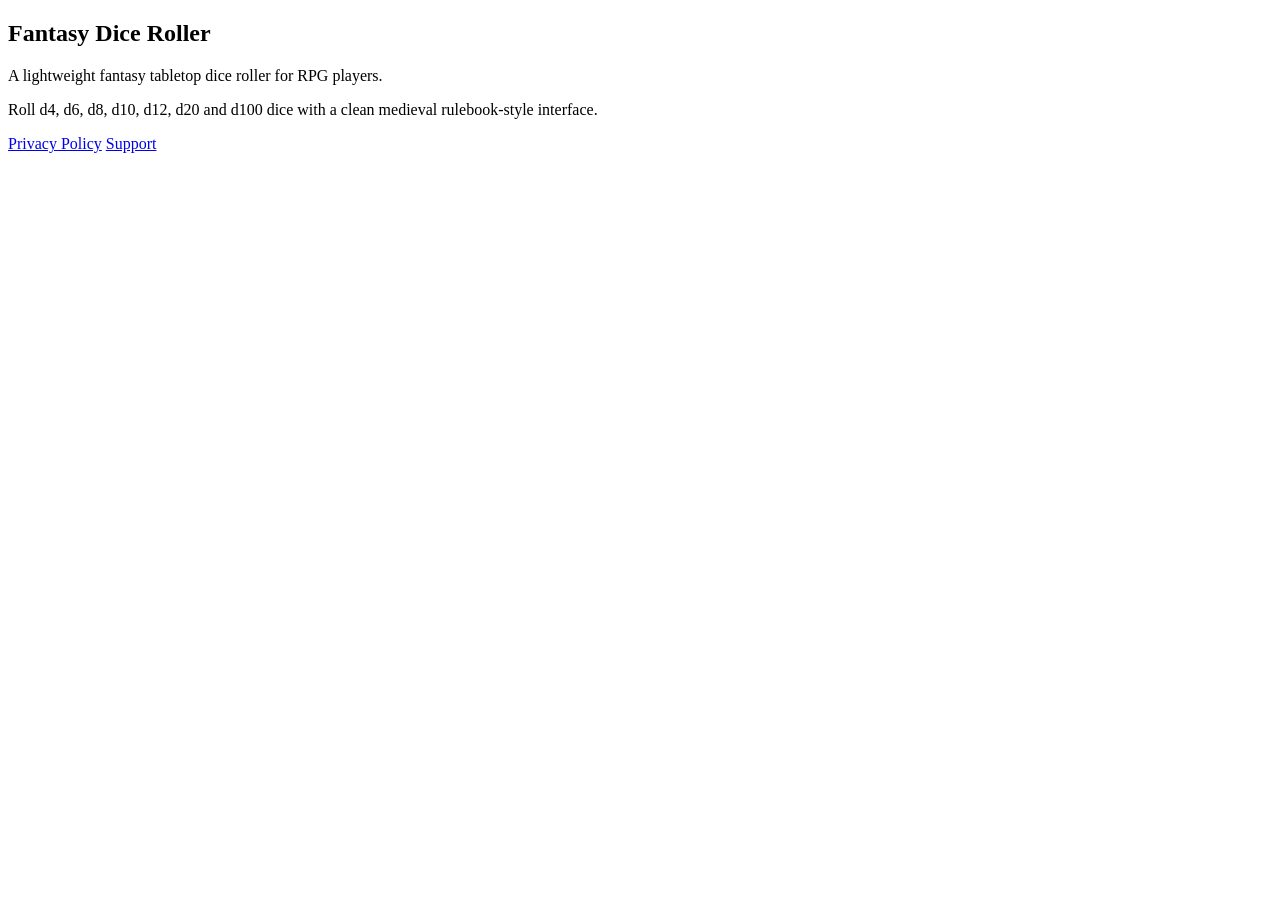
==== index.html @ 93baaffd "Add initial HTML structure for Fantasy Dice Roller" ====
<!DOCTYPE html>
<html lang="en">
<head>
    <meta charset="UTF-8">
    <meta name="viewport" content="width=device-width, initial-scale=1.0">
    <title>Fantasy Dice Roller</title>
    <link rel="stylesheet" href="styles.css">
</head>
<body>

<main class="page">
    <section class="card hero">
        <h1>Fantasy Dice Roller</h1>
        <p class="subtitle">A lightweight fantasy tabletop dice roller for RPG players.</p>

        <p>
            Roll d4, d6, d8, d10, d12, d20 and d100 dice with a clean medieval rulebook-style interface.
        </p>

        <div class="links">
            <a href="privacy.html">Privacy Policy</a>
            <a href="support.html">Support</a>
        </div>
    </section>
</main>

</body>
</html>
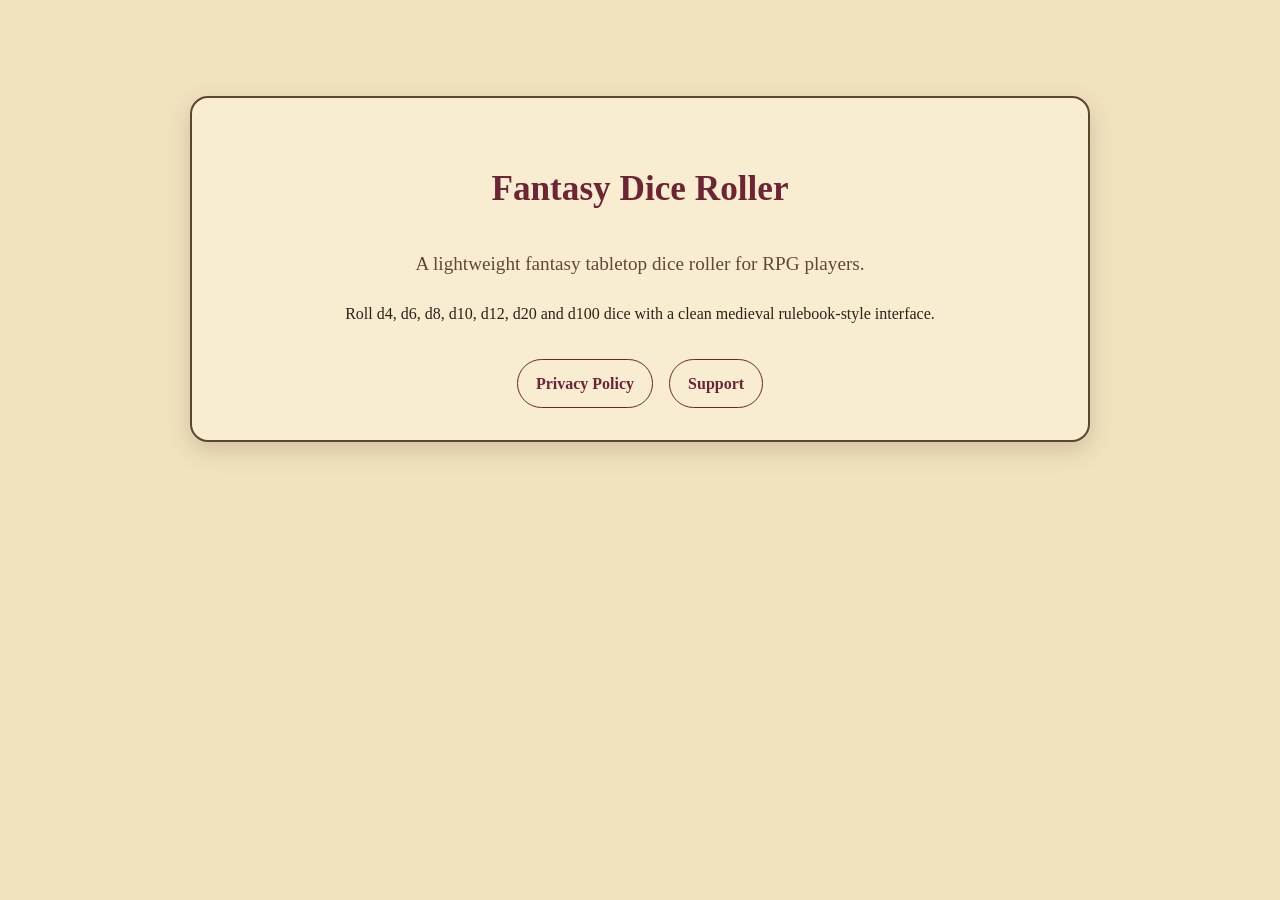
==== commit 0beb93d4: "Add internal CSS styles to index.html Added internal CSS styles to enhance page layout and design." ====
--- a/index.html
+++ b/index.html
@@ -4,7 +4,103 @@
     <meta charset="UTF-8">
     <meta name="viewport" content="width=device-width, initial-scale=1.0">
     <title>Fantasy Dice Roller</title>
-    <link rel="stylesheet" href="styles.css">
+    <style>
+body {
+    margin: 0;
+    background: #f2e3bf;
+    color: #2d2218;
+    font-family: Georgia, "Times New Roman", serif;
+    line-height: 1.7;
+}
+
+.page {
+    max-width: 900px;
+    margin: 0 auto;
+    padding: 32px 16px;
+}
+
+.card {
+    background: #f8edd1;
+    border: 2px solid #5c4531;
+    border-radius: 18px;
+    padding: 32px;
+    box-shadow: 0 8px 24px rgba(45, 34, 24, 0.18);
+}
+
+.hero {
+    text-align: center;
+    margin-top: 64px;
+}
+
+.center {
+    text-align: center;
+}
+
+h1, h2 {
+    color: #6d2435;
+}
+
+h1 {
+    font-size: 2.2rem;
+}
+
+h2 {
+    margin-top: 32px;
+}
+
+.subtitle {
+    font-size: 1.2rem;
+    color: #5b4a3a;
+}
+
+a {
+    color: #6d2435;
+    font-weight: bold;
+}
+
+.links {
+    margin-top: 32px;
+    display: flex;
+    gap: 16px;
+    justify-content: center;
+    flex-wrap: wrap;
+}
+
+.links a {
+    padding: 10px 18px;
+    border: 1px solid #6d2435;
+    border-radius: 999px;
+    text-decoration: none;
+}
+
+hr {
+    border: none;
+    border-top: 1px solid #907054;
+    margin: 32px 0;
+}
+
+ul {
+    padding-left: 24px;
+}
+
+li {
+    margin-bottom: 6px;
+}
+
+@media (max-width: 600px) {
+    .card {
+        padding: 22px;
+    }
+
+    h1 {
+        font-size: 1.8rem;
+    }
+
+    .hero {
+        margin-top: 24px;
+    }
+}
+</style>
 </head>
 <body>
 
